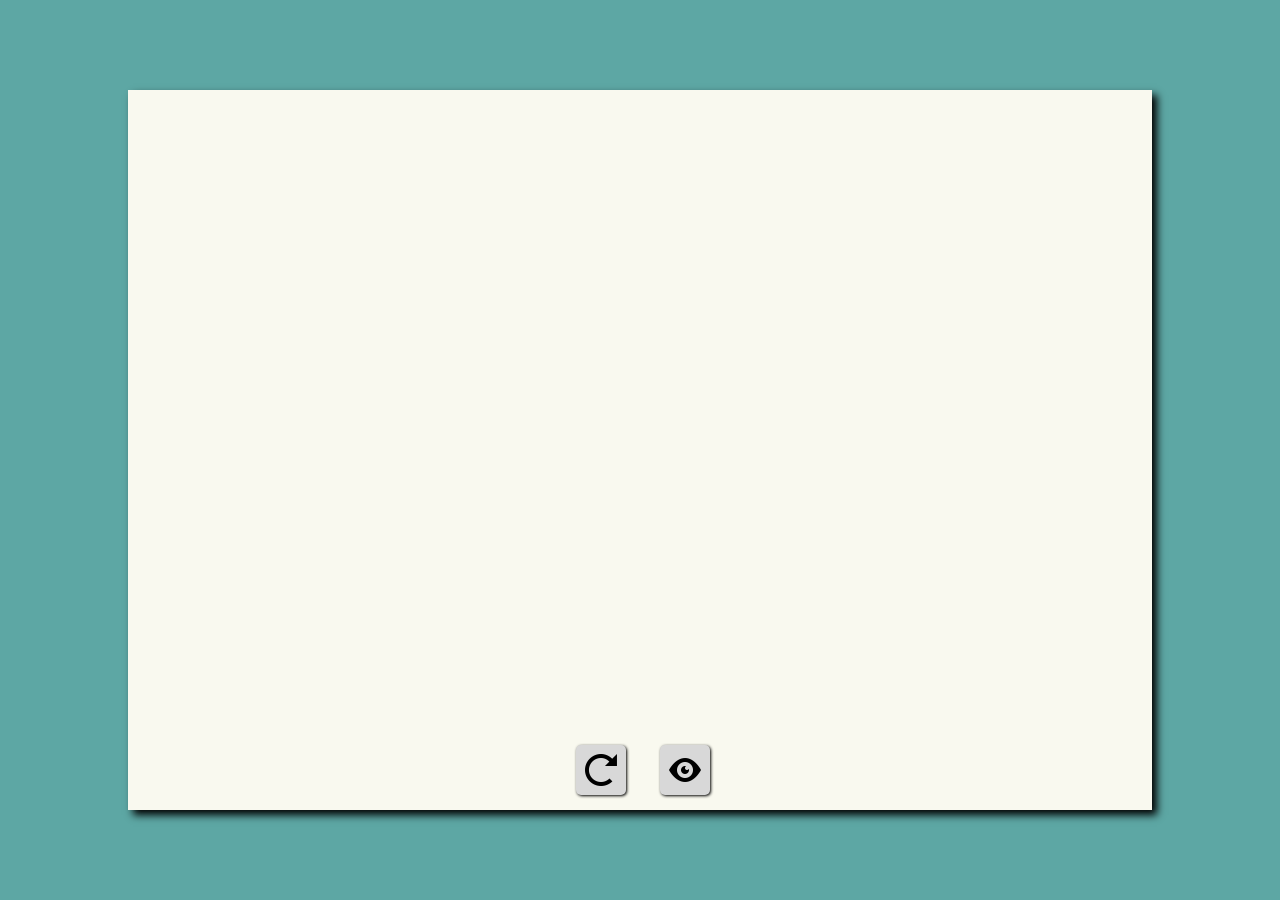
==== invisaink.html @ 6071ca55 "Changed filenames to be more descriptive." ====
<!DOCTYPE html>
<html lang="en">
<head>
	<meta charset="UTF-8">
	<title>Invisible Ink</title>
	<link rel="stylesheet" href="iink.css">
	<meta name="viewport" content="width=device-width, user-scalable=no, initial-scale=1.0, maximum-scale=1.0, minimum-scale=1.0">
</head>
<body>
	<div class="main">
		<canvas id="front"></canvas>
		<div class="controls">
			<button class="clear"></button>
			<button class="reveal"></button>
		</div>
	</div>
	<script src="ink.js"></script>
</body>
</html>
---- iink.css ----
html, body {
	width: 100%;
	height: 100%;
	margin: 0;
	background-color: #5da7a4;
}

.main {
	width: 100%;
	height: 100%;
}

#front {
	display: block;
	background-color: #f9faed;
	box-shadow: 5px 5px 8px;
	position: absolute;
	top: 0px;
	left: 0px;
	right: 0px;
	bottom: 0px;
	margin: auto;
}

.controls {
	position: absolute;
	z-index: 5;
	left: 45%;
	bottom: 10%;
	translate(-45%, -10%);
}

button {
	width: 50px;
	height: 50px;
	box-shadow: 1px 1px 3px;
	border-radius: 5px;
	border: none;
	outline: none;
	background-color: #d8d8d8;
	margin: 15px auto;
}

.clear {
	background: url('reload-4x.png'), #d8d8d8;
	background-position: center;
	background-repeat: no-repeat;
	margin-right: 30px;
}

.reveal {
	background: url('eye-4x.png'), #d8d8d8;
	background-position: center;
	background-repeat: no-repeat;
}
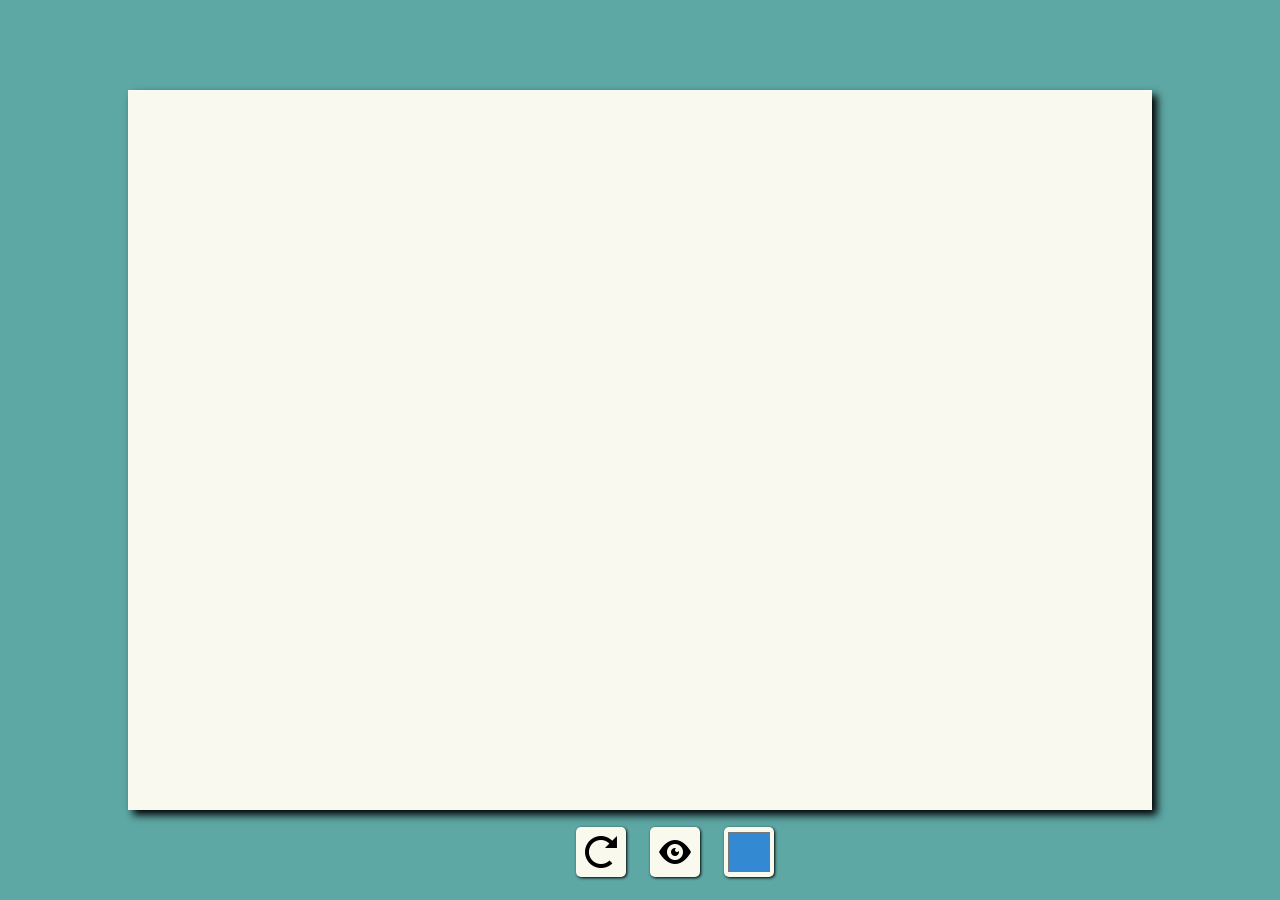
==== commit 8eb7c36f: "Added color picker" ====
--- a/invisaink.html
+++ b/invisaink.html
@@ -12,6 +12,7 @@
 		<div class="controls">
 			<button class="clear"></button>
 			<button class="reveal"></button>
+			<input class="picker" name="Color Picker" type="color" value="#348ad2" />
 		</div>
 	</div>
 	<script src="ink.js"></script>
--- a/iink.css
+++ b/iink.css
@@ -23,11 +23,12 @@
 }
 
 .controls {
+	height: 55px;
 	position: absolute;
 	z-index: 5;
 	left: 45%;
-	bottom: 10%;
-	translate(-45%, -10%);
+	bottom: 2%;
+	translate(-45%, -2%);
 }
 
 button {
@@ -37,19 +38,38 @@
 	border-radius: 5px;
 	border: none;
 	outline: none;
-	background-color: #d8d8d8;
-	margin: 15px auto;
+	margin-right: 20px;
 }
 
 .clear {
-	background: url('reload-4x.png'), #d8d8d8;
+	background: url('reload-4x.png'), #f9faed;
 	background-position: center;
 	background-repeat: no-repeat;
-	margin-right: 30px;
+	vertical-align: bottom;
 }
 
 .reveal {
-	background: url('eye-4x.png'), #d8d8d8;
+	background: url('eye-4x.png'), #f9faed;
 	background-position: center;
 	background-repeat: no-repeat;
+	vertical-align: bottom;
 }
+
+.picker {
+	background-color: #f9faed;
+	display: inline-block;
+	width: 50px;
+	height: 50px;
+	box-shadow: 1px 1px 3px;
+	border-radius: 5px;
+	border: none;
+	outline: none;
+	margin-right: 20px;
+}
+
+@media screen and (max-width: 800px) {
+	.controls {
+		left: 35%;
+		translate(-35%, -2%);
+	}
+}
